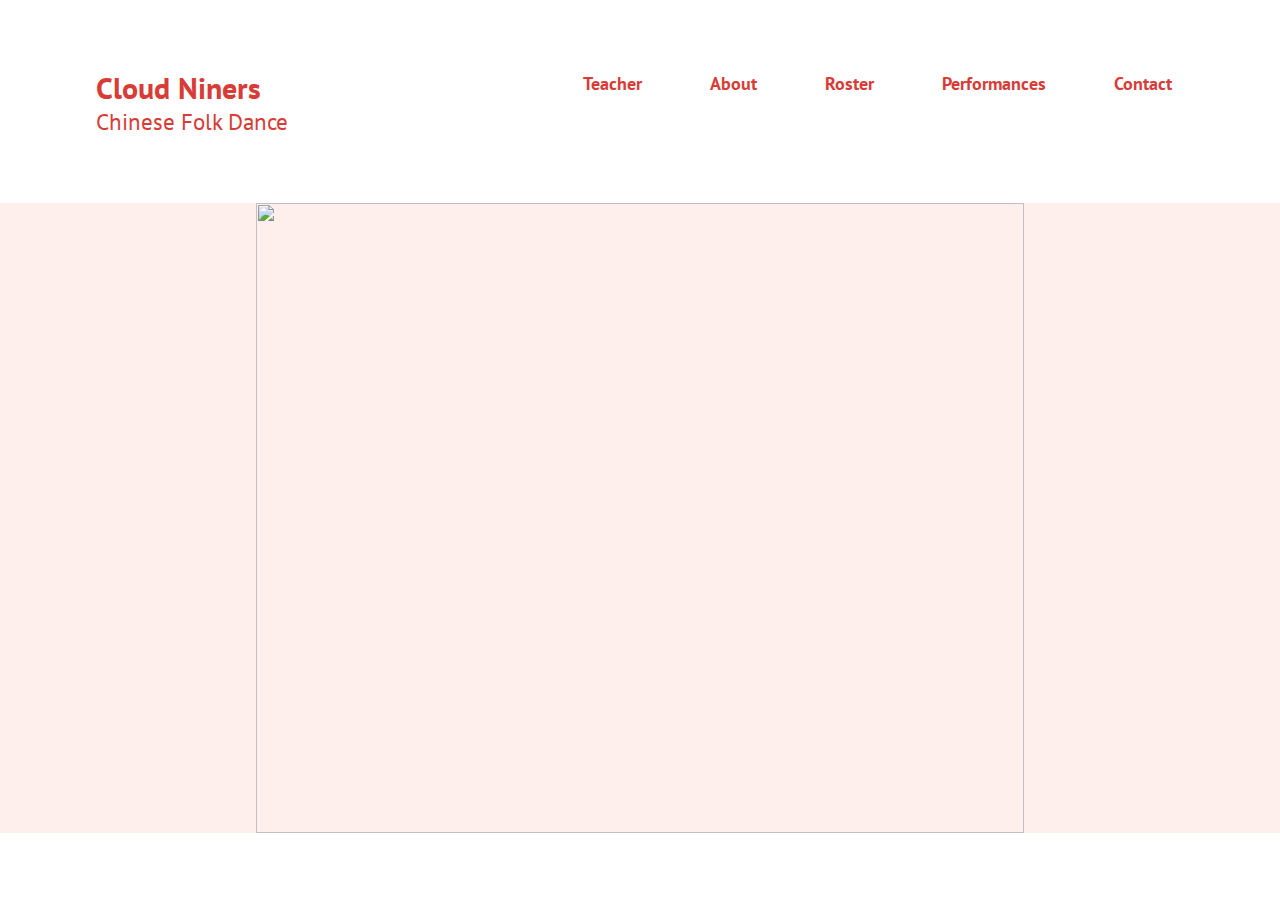
==== Cloud Niners Site/index.html @ c95bf97f "Add files via upload" ====
<!DOCTYPE html>
<html>
    <head>
        <meta charset="utf-8">
        <title>Cloud Niners</title>
        <link href="https://fonts.googleapis.com/css2?family=PT+Sans&display=swap" rel="stylesheet"> 
        <link href="https://fonts.googleapis.com/css2?family=PT+Sans:wght@700&display=swap" rel="stylesheet"> 
        <link rel="stylesheet" type="text/css" href="css/main.css">

    </head>
    <body>
       <div class="container">
            <header>
                <div class="heading">
                    <a href="index.html">
                        <h1>Cloud Niners</h1>
                        <h2>Chinese Folk Dance</h2>
                    </a>
                </div>
                <nav>
                    <ul>
                        <li><a href="teacher.html">Teacher</a></li>
                        <li><a href="about.html">About</a></li>
                        <li><a href="roster.html">Roster</a></li>
                        <li><a href="performances.html">Performances</a></li>
                        <li><a href="contact.html">Contact</a></li>
                    </ul>
                </nav>
            </header>
            <div class="content">
                <div class="img-holder">
                    <img src="Images/banner.jpg">
                </div>
                
            </div>
        </div>
    </body>
</html>
---- Cloud Niners Site/css/main.css ----
html {
  background-color: white;
}

body {
  font-family: 'PT Sans', sans-serif;
  margin: 0px 0px 0px 0px;
}

.container {
  height: 100vh;
  width: 100%;
}

h1 {
  font-size: 30px;
  margin-bottom: 0;
}

h2 {
  font-size: 23px;
  font-weight: lighter;
  margin-top: 0;
}

nav {
  font-size: 18px;
  font-weight: bold;
  float: right;
  width: 75%;
  display: -webkit-box;
  display: -ms-flexbox;
  display: flex;
  -webkit-box-pack: end;
      -ms-flex-pack: end;
          justify-content: flex-end;
  padding: 3em 4.25em 0 0;
  list-style-type: none;
}

li {
  display: inline;
  padding: 0 1.75em 0 1.75em;
  color: #D73C37;
}

a {
  text-decoration: none;
  color: #D73C37;
  display: inline;
}

a:visited {
  text-decoration: none;
  color: #D73C37;
}

a:hover {
  color: #dfbc5e;
}

header {
  width: 100%;
  display: -webkit-box;
  display: -ms-flexbox;
  display: flex;
}

.heading {
  float: left;
  width: 25%;
  padding: 3em 0 0 6em;
}

.content {
  width: 100%;
  height: 70%;
  background-color: #feefed;
  display: -webkit-box;
  display: -ms-flexbox;
  display: flex;
  -webkit-box-pack: center;
      -ms-flex-pack: center;
          justify-content: center;
  margin-top: 3em;
}

.content .img-holder {
  width: 60%;
}

.content .img-holder img {
  width: 100%;
  -o-object-fit: contain;
     object-fit: contain;
  height: 100%;
}
/*# sourceMappingURL=main.css.map */
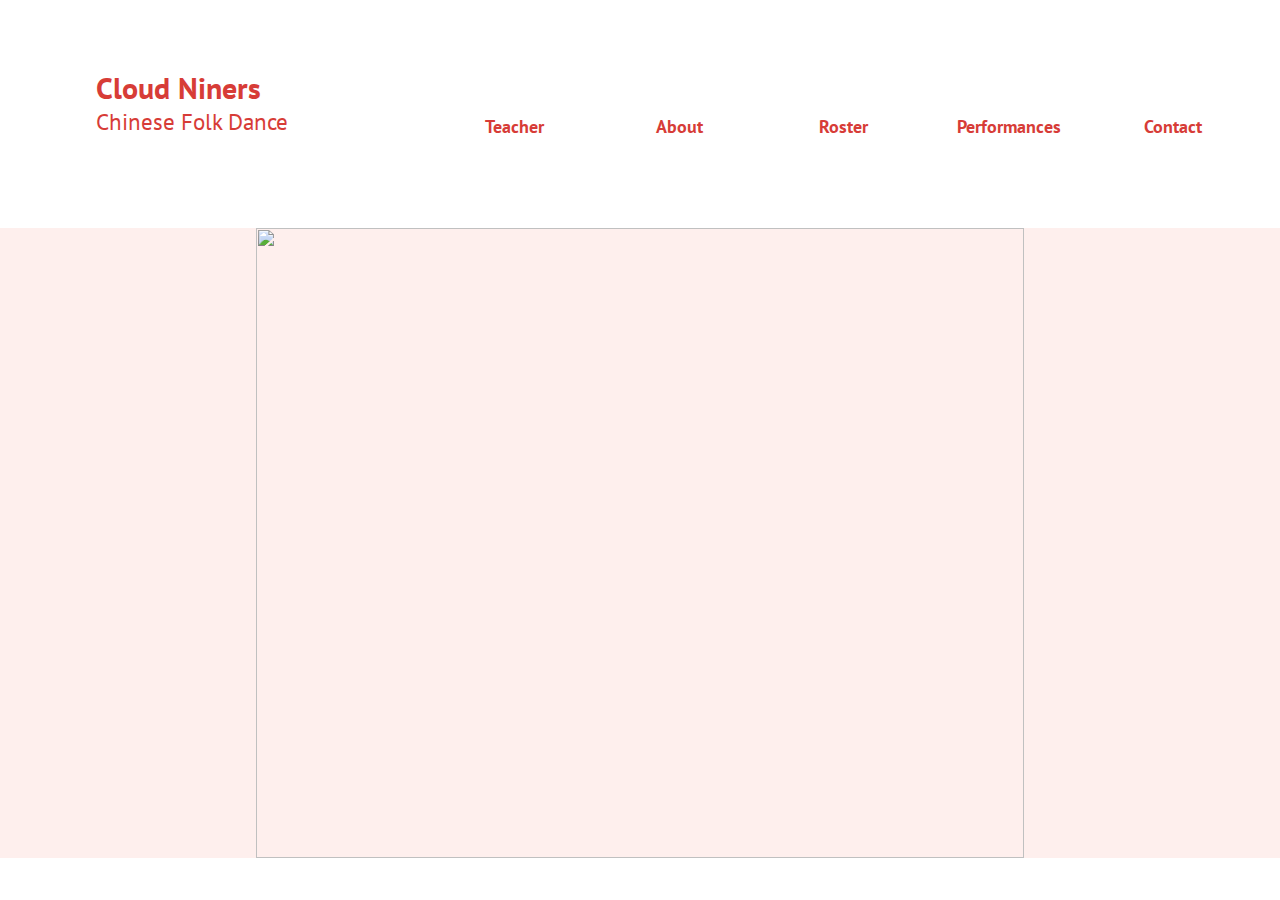
==== commit 20cb0e42: "Add files via upload" ====
--- a/Cloud Niners Site/index.html
+++ b/Cloud Niners Site/index.html
@@ -6,7 +6,6 @@
         <link href="https://fonts.googleapis.com/css2?family=PT+Sans&display=swap" rel="stylesheet"> 
         <link href="https://fonts.googleapis.com/css2?family=PT+Sans:wght@700&display=swap" rel="stylesheet"> 
         <link rel="stylesheet" type="text/css" href="css/main.css">
-
     </head>
     <body>
        <div class="container">
@@ -31,8 +30,23 @@
                 <div class="img-holder">
                     <img src="Images/banner.jpg">
                 </div>
-                
             </div>
         </div>
+        <!-- <script>
+            var nav = document.getElementById('navi');
+            var list = document.getElementById('list');
+            var button = document.getElementById('button');
+
+            button.addEventListener('click', function() {
+                if (nav.classList.contains('display-nav')) {
+                    nav.classList.remove('display-nav');
+                    list.classList.remove('display-list');
+                } else {
+                    nav.classList.add('display-nav');
+                    list.classList.add('display-list');
+                }
+            });
+
+        </script> -->
     </body>
 </html>--- a/Cloud Niners Site/css/main.css
+++ b/Cloud Niners Site/css/main.css
@@ -34,14 +34,77 @@
   -webkit-box-pack: end;
       -ms-flex-pack: end;
           justify-content: flex-end;
-  padding: 3em 4.25em 0 0;
+  padding: 4em 0 0 0;
   list-style-type: none;
 }
 
+@media (max-width: 1094px) {
+  nav {
+    width: 100%;
+    -webkit-box-orient: vertical;
+    -webkit-box-direction: normal;
+        -ms-flex-direction: column;
+            flex-direction: column;
+    padding: 0 0 0 0;
+  }
+}
+
+@media (max-width: 500px) {
+  nav {
+    height: 50%;
+  }
+}
+
+nav ul {
+  display: -webkit-box;
+  display: -ms-flexbox;
+  display: flex;
+  -webkit-box-orient: horizontal;
+  -webkit-box-direction: normal;
+      -ms-flex-direction: row;
+          flex-direction: row;
+  width: 100%;
+}
+
+@media (max-width: 1094px) {
+  nav ul {
+    -webkit-box-orient: vertical;
+    -webkit-box-direction: normal;
+        -ms-flex-direction: column;
+            flex-direction: column;
+    padding-left: 0;
+    -webkit-box-align: center;
+        -ms-flex-align: center;
+            align-items: center;
+    -webkit-box-pack: start;
+        -ms-flex-pack: start;
+            justify-content: start;
+    margin-top: none;
+  }
+}
+
 li {
-  display: inline;
+  display: -webkit-box;
+  display: -ms-flexbox;
+  display: flex;
   padding: 0 1.75em 0 1.75em;
   color: #D73C37;
+  width: 12%;
+  margin: none;
+  -webkit-box-align: center;
+      -ms-flex-align: center;
+          align-items: center;
+  -webkit-box-pack: center;
+      -ms-flex-pack: center;
+          justify-content: center;
+}
+
+@media (max-width: 1094px) {
+  li {
+    width: 50%;
+    display: block;
+    text-align: center;
+  }
 }
 
 a {
@@ -61,15 +124,40 @@
 
 header {
   width: 100%;
+  height: 20vh;
   display: -webkit-box;
   display: -ms-flexbox;
   display: flex;
+}
+
+@media (max-width: 1094px) {
+  header {
+    height: 35vh;
+    -webkit-box-orient: vertical;
+    -webkit-box-direction: normal;
+        -ms-flex-direction: column;
+            flex-direction: column;
+  }
 }
 
 .heading {
   float: left;
   width: 25%;
   padding: 3em 0 0 6em;
+}
+
+@media (max-width: 1094px) {
+  .heading {
+    width: 100%;
+    padding: 3em 0 0 0;
+    text-align: center;
+  }
+}
+
+@media (max-width: 500px) {
+  .heading {
+    height: 50%;
+  }
 }
 
 .content {
@@ -89,6 +177,12 @@
   width: 60%;
 }
 
+@media (max-width: 1094px) {
+  .content .img-holder {
+    width: 100%;
+  }
+}
+
 .content .img-holder img {
   width: 100%;
   -o-object-fit: contain;
